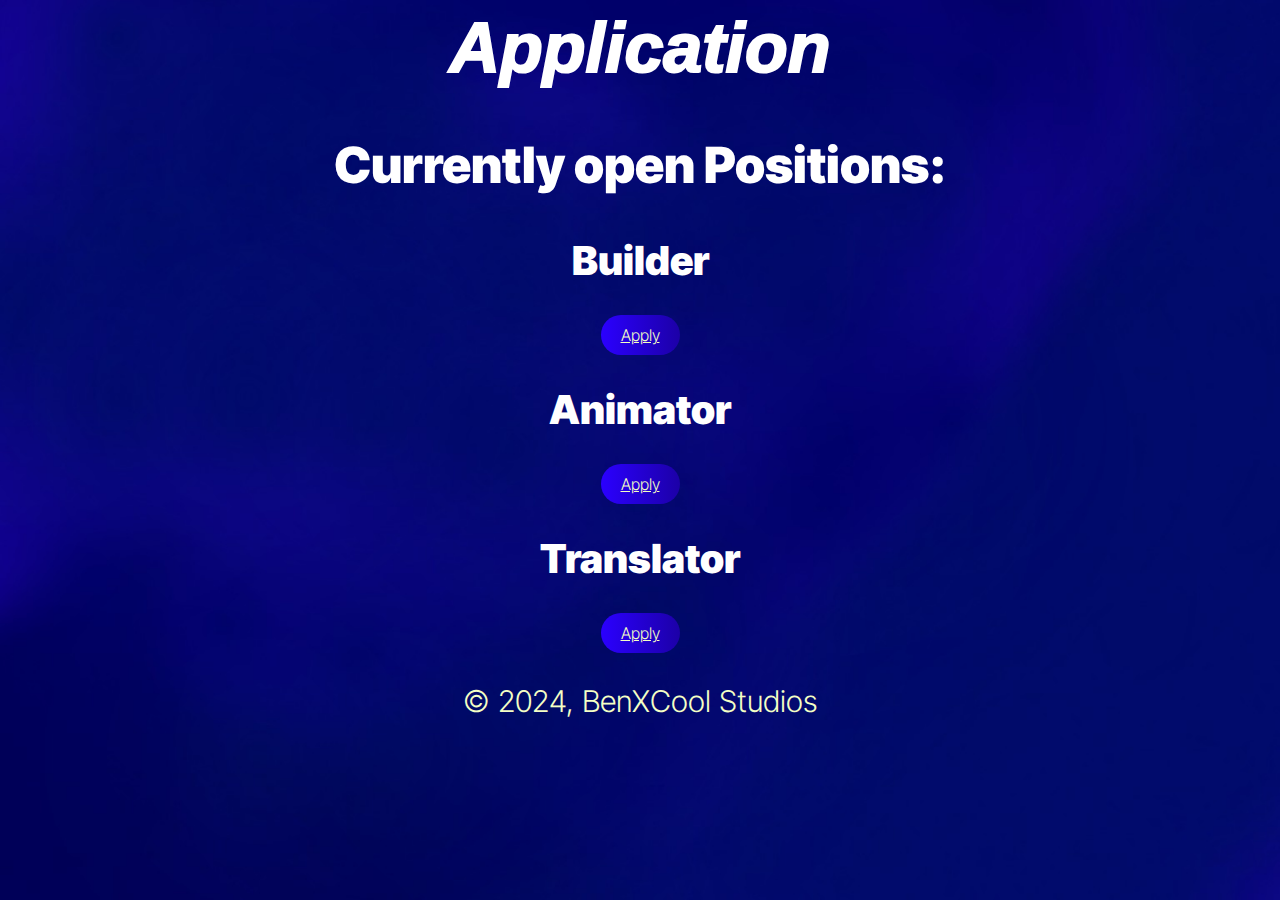
==== apply.html @ a3b8fb74 "Add files via upload" ====
<head>
    <title>Application // BenXCool Studios</title>
    <link rel="stylesheet" href="style.css">
    <link rel="preconnect" href="https://fonts.googleapis.com">
    <link rel="preconnect" href="https://fonts.gstatic.com" crossorigin>
    <link href="https://fonts.googleapis.com/css2?family=Inter+Tight:ital,wght@0,100..900;1,100..900&family=Oswald:wght@200..700&display=swap" rel="stylesheet">
    <link rel="shortcut icon" type="image/x-icon" href="https://benxcoolstudios.github.io/img/transparent.png">
</head>

<body>
    <div class="mainApply" align="center">
    <h1 align="center">Application</h1>
    <h2>Currently open Positions:</h2>
    <h3>Builder</h3>
    <a href="./redirect/builder.html" class="btn">Apply</a>
    <h3></h3>
    <h3>Animator</h3>
    <a href="./redirect//animator.html" class="btn">Apply</a>
    <h3></h3>
    <h3>Translator</h3>
    <a href="./redirect/translator" class="btn">Apply</a>
    <div class="copyright" align="center">
    <p></p>
    <pALTERNATE>© 2024, BenXCool Studios</pALTERNATE>
    </div>
</body>
---- style.css ----
body {
    background-image: url("https://newbensstudios.github.io/img/backgroundbxcstudios.jpeg");
    background-repeat: no-repeat;
    background-position: center;
    background-attachment: fixed;
    background-size: cover;
}

a {
    font-family: "Inter Tight", sans-serif;
    font-optical-sizing: auto;
    font-weight: 300;
    font-style: normal;
    color: rgb(244, 255, 197);
    font-size: 40px;
    
  }

h1 {
    font-family: "IBM Plex Sans", sans-serif;
    font-weight: 1000;
    font-style: italic;
    color: white;
    font-size: 70px;
}


.btn {
  background-color: transparent;
  padding: 10px 20px;
  font-size: 16px;
  cursor: pointer;
  border: none;
  border-radius: 50px;
  background: linear-gradient(to right, #2b00ff 0%, #1C00A7 100%);
  transition: background 0.2s ease-in-out, box-shadow 0.2s ease-in-out;
}

.btn:hover {
        background: rgb(34, 34, 34); 
        box-shadow:
          0 0 0 2px #2b00ff, 
          0 0 5px 3px #1C00A7; 
}

pALTERNATE {
    font-family: "Inter Tight", sans-serif;
    font-optical-sizing: auto;
    font-weight: 300;
    font-style: normal;
    color: rgb(244, 255, 197);
   font-size: 30px;
}

.pfp {
    border-radius: 50%;
    height: 150px;
    width: auto;
    transition: box-shadow 0.2s ease-in-out;
}

.pfp:hover {
    box-shadow:
        0 0 0 2px #2b00ff, 
        0 0 5px 3px #1C00A7; 
}

p {
  font-family: "Oswald", sans-serif;
  font-optical-sizing: auto;
  font-weight: 300;
  font-style: normal;
  color: rgb(244, 255, 197);
  font-size: 40px;
}

h2 {
    font-family: "Inter Tight", sans-serif;
    font-weight: 950;
    font-style: normal;
    font-size: 50px;
    color: white;
}

h3 {
    font-family: "Inter Tight", sans-serif;
    font-weight: 950;
    font-style: normal;
    font-size: 40px;
    color: white;
}

newmoon {
    font-family: "Oswald", sans-serif;
    font-weight: 1000;
    font-style: normal;
    font-size: 50px;
    color: rgb(54, 0, 140);
   -webkit-text-stroke-color: white;
   -webkit-text-stroke-width: 1px;
}

benxcool {
    font-family: "Oswald", sans-serif;
    font-weight: 1000;
    font-style: normal;
    font-size: 50px;
   -webkit-text-stroke-color: white;
   -webkit-text-stroke-width: 1px;
    color: rgb(0, 87, 145)
}

bsHoverMain {
    font-family: "Golos Text", sans-serif;
    font-optical-sizing: auto;
    font-weight: 600;
    font-style: normal;
    color: aqua;
    font-size: 60px;   
}

bsHoverDesc {
    font-family: "Inter Tight", sans-serif;
    font-optical-sizing: auto;
    font-weight: 300;
    font-style: normal;
    color: aqua;
    font-size: 30px; 
}

bsHoverGenre {
    font-family: "Inter Tight", sans-serif;
    font-optical-sizing: auto;
    font-weight: 300;
    font-style: normal;
    color: rgb(76, 255, 70);
    font-size: 50px;
}

.image {
    position: relative;
    width: 500px;
    border-radius: 10px;
}

.image__img {
    width: 100%;
    display: block;
    border-radius: 10px;
}

.image__overlay {
    position: absolute;
    top: 0;
    left: 0;
    width: 100%;
    height: 100%;
    background: rgba(0,0,0,.6);
    color: #ffffff;
    display: flex;
    flex-direction: column;
    align-items: center;
    justify-content: center;
    opacity: 0;
    transition: 0.25s;
    border-radius: 10px;
}

.image__overlay--blur {
    backdrop-filter: blur(5px);
}

.image__overlay  > * {
    transform: translateY(20px);
    transition: transform 0.25s;
}

.image__overlay:hover {
    opacity: 1;
}

.image__overlay:hover > * {
    transform: translateY(0);
}
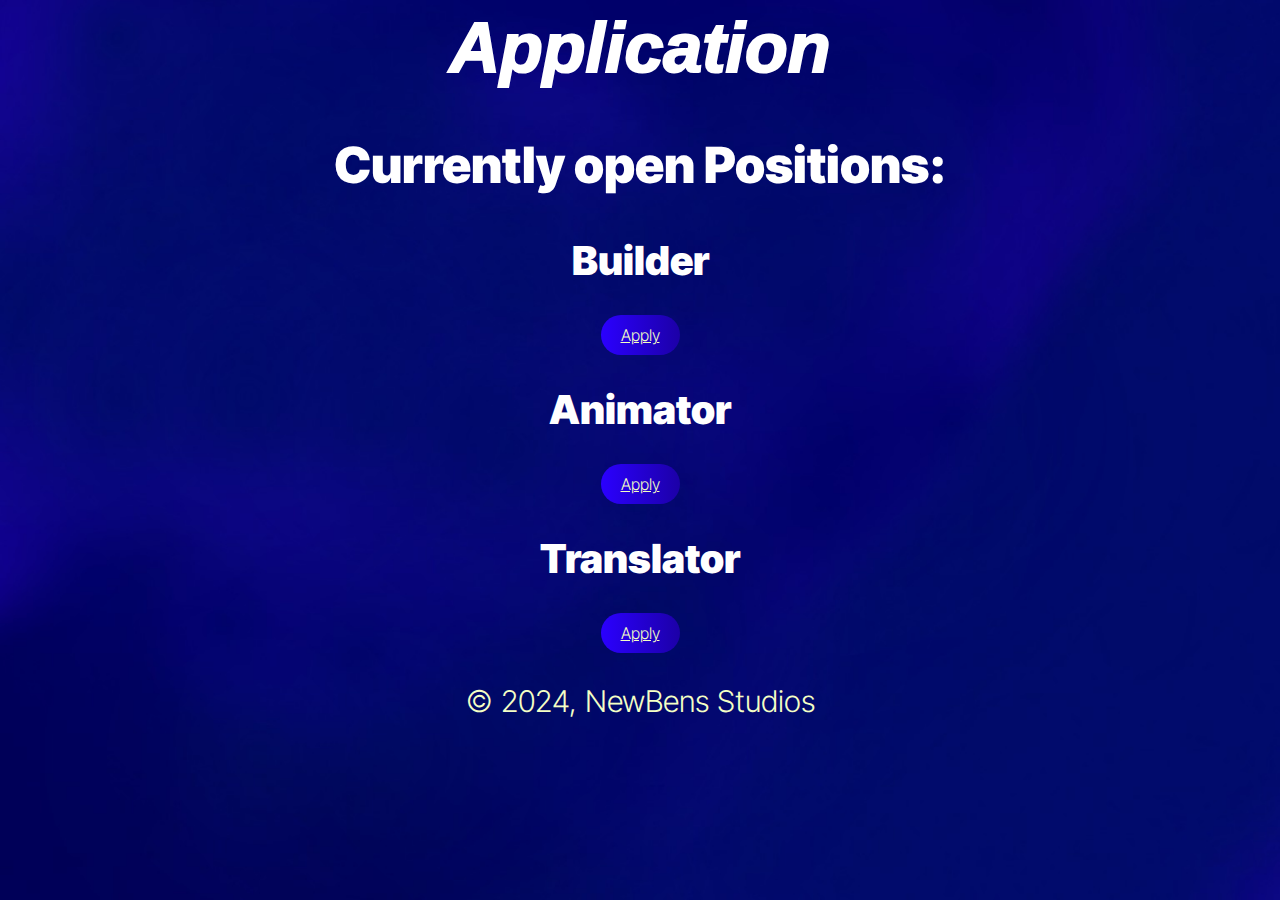
==== commit 4e99abfe: "Update apply.html" ====
--- a/apply.html
+++ b/apply.html
@@ -1,5 +1,5 @@
 <head>
-    <title>Application // BenXCool Studios</title>
+    <title>Application // NewBens Studios</title>
     <link rel="stylesheet" href="style.css">
     <link rel="preconnect" href="https://fonts.googleapis.com">
     <link rel="preconnect" href="https://fonts.gstatic.com" crossorigin>
@@ -21,6 +21,6 @@
     <a href="./redirect/translator" class="btn">Apply</a>
     <div class="copyright" align="center">
     <p></p>
-    <pALTERNATE>© 2024, BenXCool Studios</pALTERNATE>
+    <pALTERNATE>© 2024, NewBens Studios</pALTERNATE>
     </div>
 </body>
